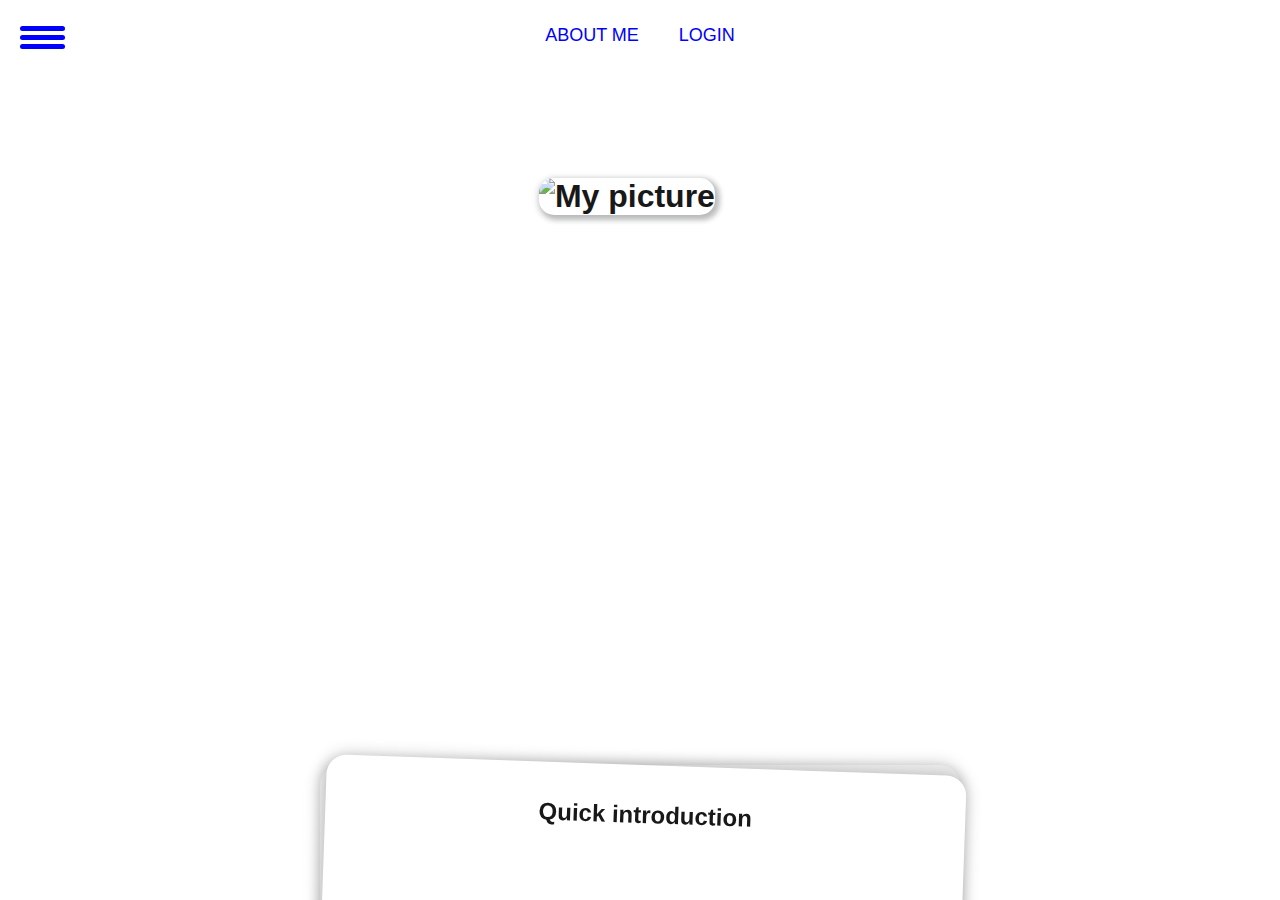
==== html/index.html @ c0b9ac81 "added delay for text, pic into info card onto cont page" ====
<!DOCTYPE html>
<html lang="en">

<head>
    <meta charset="UTF-8">
    <meta http-equiv="X-UA-Compatible" content="IE=edge">
    <meta name="viewport" content="width=device-width, initial-scale=1.0">
    <meta name="description" content="CV Adis Aljic Resume">
    <meta name="keywords" content="CV Resume Adis Aljic">
    <meta author="Adis Aljic">
    <title>About me</title>

    <link rel="stylesheet" href="/css/card.css">
    <link rel="stylesheet" href="/css/main.css">

    <script src="/js/nav.js" defer></script>
    <script src="/js/textAboutme.js" defer></script>


</head>

<body>


    <div id="menu">
        <div id="menu-bar" onclick="menuOnClick()">
            <div id="bar1" class="bar"></div>
            <div id="bar2" class="bar"></div>
            <div id="bar3" class="bar"></div>
        </div>
        <nav class="nav1" id="nav1">
            <ul>
                <li><a href="/html/index.html">About Me</a></li>
                <li><a href="/html/experience.html">Experience & <br> <span style="line-height: 25px;">Education</span></a></li>
                <li><a href="milestones.html">Milestones</a ></li>
                <li><a href="contact.html">Contact</a></li>
            </ul>
        </nav>
    </div>


    <ul id="nav">
        <!-- <li class="liBar"><label for="put-cards-down" onclick="func(2)">Home</label></li> -->
        <li class="liBar"><label for="toggle-card-1" onclick="func(1)">About me</label></li>
        <li class="liBar"><label for="toggle-card-login" onclick="func(0)" >Login</label></li>
      
    </ul>


    <h1 ><img id="img" src="/pictures/adis_aljic_picture.jpeg " alt="My picture"></h1>


    <input type="radio" name="cards" class="card-checkbox" id="toggle-card-1">

    <div class="card">
        <h2> Quick introduction</h2>
        <p id="cardAboutMe"></p>
    </div>
    <input type="radio" name="cards" class="card-checkbox" id="toggle-card-login">

    <div class="card">
        <h2>Login page</h2>
        <br>
        <p id="log"><a  href="/html/login.html"><img style="height: 200px; width: auto; margin-left: 35%;"src="/pictures/admin.png" alt="admin" srcset=""></a></p>
    </div>




    <!-- <input type="radio" name="cards" class="card-checkbox" id="put-cards-down" > -->


    <div class="sliderDiv">

        <div class="center-con previous" >
            <div class="round">
                <div id="cta">
                    <span class="arrow primera next  "></span>
                    <span class="arrow segunda next   "></span>
                </div>
            </div>
        </div>
        <br>
        <div class="center-con">
            <div class="round">
                <div id="cta" >
                    <span class="arrow primera next "></span>
                    <span class="arrow segunda next "></span>
                </div>
            </div>
        </div>
        
    </div>
    <div class="menu-bg" id="menu-bg"></div>
</body>





</html>
---- css/card.css ----
#pen-title
 {
  position: fixed;
  top: 40%;
  left: 50%;
  z-index: 0;
  color: #484848;
  opacity: 0.5;
  transform: translate(-50%, -125%);
  font-size: 2.5rem;
  text-transform: uppercase;
  box-shadow: rgb(254, 219, 232) 3px 3px 6px 0px inset,
rgba(255, 255, 255, 0.5) -6px -3px 6px 1px inset;
}



.card-checkbox {
  display: none;
}

.card {
  border-radius: 20px;
  box-sizing: border-box;
  position: fixed;
  top: 85%;
  left: 50%;
  width: 640px;
  height: fit-content;
  min-height: 400px;
  margin-left: -320px;
  padding: 1rem;
  transform: rotate(-2deg);
  z-index: 0;
  background-color: whitesmoke;
  color: #181818;
  box-shadow: 0 0 16px rgba(0, 0, 0, 0.25);
  transition: all 0.75s;
  
}

.card-checkbox:first-of-type:checked ~ .card-checkbox:nth-of-type(2) + .card, .card-checkbox:first-of-type + .card {
  transform: rotate(2deg);
  z-index: 2;
  background-color: #fff;
}

.card-checkbox:nth-of-type(2):checked ~ .card-checkbox:nth-of-type(3) + .card, .card-checkbox:first-of-type:checked ~ .card-checkbox:nth-of-type(3) + .card, .card-checkbox:nth-of-type(2) + .card {
  z-index: 1;
  transform: rotate(0);
  background-color: #eee;
}

.card-checkbox:checked + .card{
  margin-top: -240px;
  transform: rotate(0);
  top: 50%;
  background-color: #fff;
}

#nav {
  display: flex;
  flex-wrap: wrap;
  justify-content: center;
  padding-left: 0;
  list-style: none;
  font-size: 1rem;
  color: blue;
}
#nav li:not(.lowercase) {
  text-transform: uppercase;
}
#nav label {
  display: block;
  padding: 0.75rem 1.25rem;
  cursor: pointer;
  transition: color 0.25s;
}
/* .card:hover{

  top:50%
} */
---- css/main.css ----
body {
  font-family: 'Roboto', sans-serif;

  background-image: url("/pictures/background.jpg");
  margin: 0px, 0px, 0px, 0px;

}

.fonts{
  font-size: 0.85rem;
}

.liBar:hover{
transform: scale(1.1);
color: red;

}
#menu {
  z-index: 2;
}

#menu-bar {
  width: 45px;
  height: 40px;
  margin: 30px 0 20px 20px;
  cursor: pointer;
}

.bar {
  height: 5px;
  width: 100%;
  background-color: blue;
  display: block;
  border-radius: 5px;
  transition: 0.5s ease;
}

#bar1 {
  transform: translateY(-4px);
}

#bar3 {
  transform: translateY(4px);
}


.nav1 {
  transition: 0.3s ease;
  display: none;
}

.nav1 ul {
  padding: 0 22px;
}


.nav1 li {
  list-style: none;
  padding: 12px 0;
}

.nav1 li a {
  color: white;
  font-size: 20px;
  text-decoration: none;
}

.nav1 li a:hover {
  font-weight: bold;
}
label{
  font-size: 18px;
}


.menu-bg,
#menu {
  top: 0;
  left: 0;
  position: absolute;
}

.menu-bg {
  z-index: 1;
  width: 0;
  height: 0;
  margin: 30px 0 20px 20px;
  background: radial-gradient(circle, #DC052D, #DC052D);
  border-radius: 50%;
  transition: 0.5s ease;
}

.change {
  display: block;
}

.change .bar {
  background-color: white;
}

.change #bar1 {
  transform: translateY(4px) rotateZ(-45deg);
}

.change #bar2 {
  opacity: 0;
}

.change #bar3 {
  transform: translateY(-6px) rotateZ(45deg);
}
h2{
  text-align: center;
}

.change-bg {
  width: 520px;
  height: 460px;
  transform: translate(-60%, -30%);
}


#img {
  height: 20rem;
  margin-left: 42%;
  border-radius: 15px;
  margin-top: 8%;
  opacity: 0.9;
  box-shadow: rgba(60, 64, 67, 0.3) 3px 3px 5px 2px, rgba(60, 64, 67, 0.15) 0px 2px 6px 2px;}


form {
  display: flex;
  flex-direction: column;
  gap: 2rem;
text-align: center;
}

.email{
margin-left: 2.5rem;
}
ul{
  /* letter-spacing: 2px; */
  line-height: 0.95rem;
}
.sliderDiv{
  display: flex;
  flex-direction: row;
  justify-content: space-around;
}
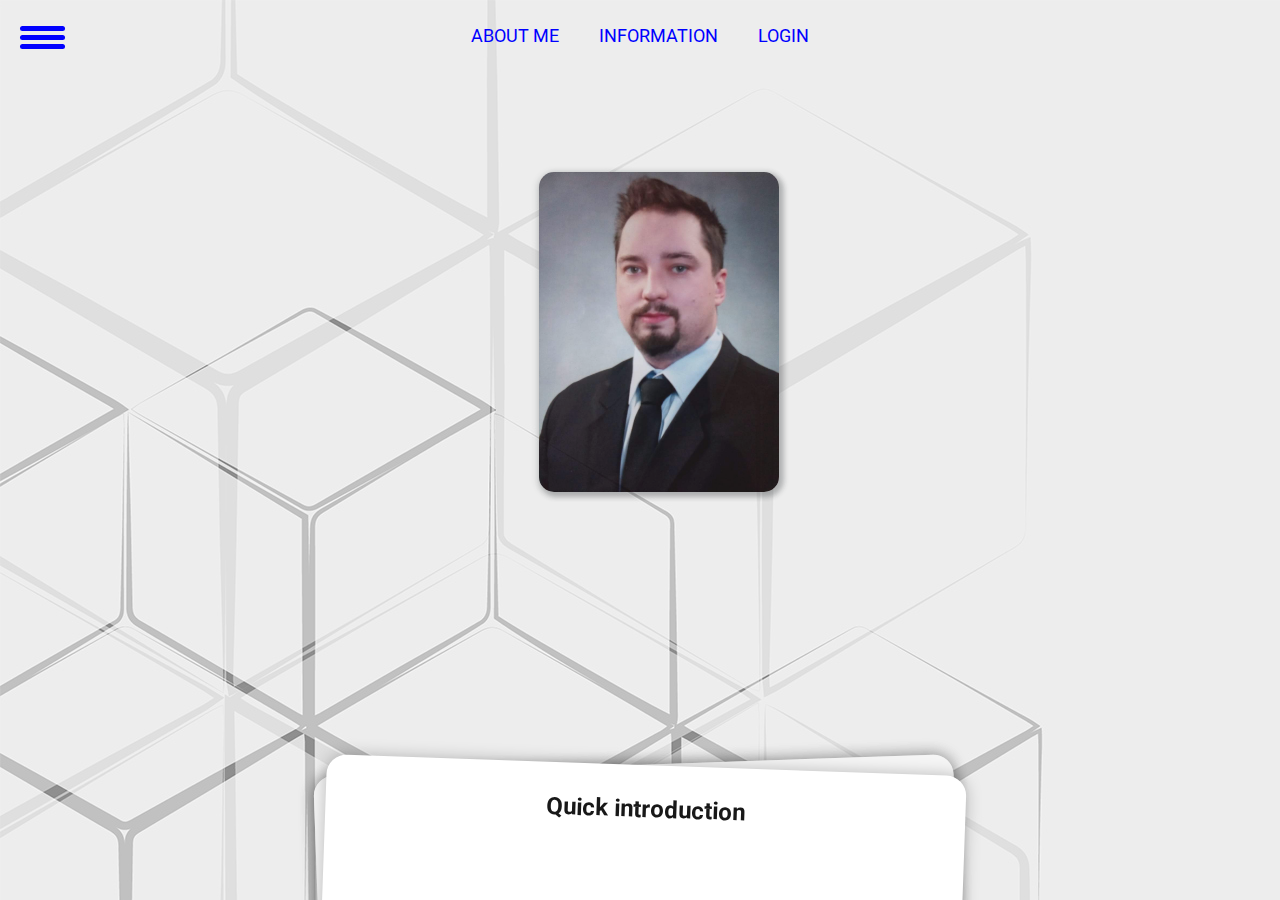
==== commit e7ecfae5: "info card moved to index page" ====
--- a/html/index.html
+++ b/html/index.html
@@ -10,6 +10,7 @@
     <meta author="Adis Aljic">
     <title>About me</title>
 
+    <link rel="stylesheet" href="/css/social.css">
     <link rel="stylesheet" href="/css/card.css">
     <link rel="stylesheet" href="/css/main.css">
 
@@ -41,7 +42,8 @@
 
     <ul id="nav">
         <!-- <li class="liBar"><label for="put-cards-down" onclick="func(2)">Home</label></li> -->
-        <li class="liBar"><label for="toggle-card-1" onclick="func(1)">About me</label></li>
+        <li class="liBar"><label for="toggle-card-0" onclick="func(1)">About me</label></li>
+        <li class="liBar"><label for="toggle-card-1" onclick="func(3)">Information</label></li>
         <li class="liBar"><label for="toggle-card-login" onclick="func(0)" >Login</label></li>
       
     </ul>
@@ -50,14 +52,23 @@
     <h1 ><img id="img" src="/pictures/adis_aljic_picture.jpeg " alt="My picture"></h1>
 
 
-    <input type="radio" name="cards" class="card-checkbox" id="toggle-card-1">
+    <input type="radio" name="cards" class="card-checkbox" id="toggle-card-0">
 
     <div class="card">
         <h2> Quick introduction</h2>
         <p id="cardAboutMe"></p>
     </div>
     <input type="radio" name="cards" class="card-checkbox" id="toggle-card-login">
+    <input type="radio" name="cards" class="card-checkbox" id="toggle-card-1">
 
+    <div class="card">
+        <h2>Info card</h2>
+        <br> <br>
+        <div >
+            <img class="imgInfo" src="/pictures/adis_aljic_picture.jpeg" alt="My picture">
+        </div>
+        <div id="info"></div>
+    </div>
     <div class="card">
         <h2>Login page</h2>
         <br>
--- a/css/social.css
+++ b/css/social.css
@@ -0,0 +1,142 @@
+@import url(//maxcdn.bootstrapcdn.com/font-awesome/4.2.0/css/font-awesome.min.css);
+@import url(https://fonts.googleapis.com/css?family=Roboto:400,300);
+
+html {font-family: 'Roboto', sans-serif;font-size:16px;line-height:1em;height:100%;}
+
+h1 {font-size:1.5em;margin-bottom:55px;}
+
+
+.imgInfo{
+  float: right;
+  width: 11rem;
+  margin-right: 8%;
+  opacity:0.9 ;
+  border-radius: 20px;
+  
+}
+
+
+#social-platforms {
+  position:relative;
+  top:100px;
+  top:23vh;
+  font-size:1rem;
+  text-align:center;
+  height:250px;
+  overflow:hidden;
+}
+
+.backColor{
+  border-radius: 80%;
+  background-color: #DC052D;
+  height: 400px;
+  width: 300px;
+  margin-top: -150px;
+  margin-left: -150px;
+  z-index: -1;
+  position: absolute;
+}
+
+.btn {
+  clear:both;
+  white-space:nowrap;
+  font-size:.8em;
+  display:inline-block;
+  border-radius:5px;
+  box-shadow: 0 1px 5px 0 rgba(0, 0, 0, 0.35);
+  margin:2px;
+  -webkit-transition:all .5s;
+  -moz-transition:all .5s;
+  transition:all .5s;
+  overflow:hidden
+}
+
+.btn:hover {
+  box-shadow: 0 5px 15px 0 rgba(0, 0, 0, 0.45);
+}
+
+.btn:focus {
+  box-shadow: 0 3px 10px 0 rgba(0, 0, 0, 0.4);
+}
+
+.btn > span,.btn-icon > i {
+  float:left;
+  padding:13px;
+  -webkit-transition:all .5s;
+  -moz-transition:all .5s;
+  transition:all .5s;
+  line-height:1em
+}
+
+.btn > span {
+  padding:14px 18px 16px;
+  white-space:nowrap;
+  color:#FFF;
+  background:#b8b8b8
+}
+
+.btn:focus > span {
+  background:#9a9a9a
+}
+
+.btn-icon > i {
+  border-radius:5px 0 0 5px;
+  position:relative;
+  width:13px;
+  text-align:center;
+  font-size:1.25em;
+  color:#fff;
+  background:#212121
+}
+
+.btn-icon > i:after {
+  content:"";
+  border:8px solid;
+  border-color:transparent transparent transparent #222;
+  position:absolute;
+  top:13px;
+  right:-15px
+}
+
+.btn-icon:hover > i,.btn-icon:focus > i {
+  color:#FFF
+}
+
+.btn-icon > span {
+  border-radius:0 5px 5px 0
+}
+
+.btn-facebook:hover > i,.btn-facebook:focus > i {
+  color:#3b5998
+}
+
+.btn-facebook > span {
+  background:#3b5998
+}
+
+.btn-github:hover > i,.btn-github:focus > i {
+  color:#55acee
+}
+
+.btn-github > span {
+  background:#55acee
+}
+
+
+.btn-linkedin:hover > i,.btn-linkedin:focus > i {
+  color:#007bb6
+}
+
+.btn-linkedin > span {
+  background:#007bb6
+}
+textarea{
+  margin-left: 20px;
+  height:150px;
+  width: 300px;
+resize: none;
+}
+
+#space{
+  padding-right: 10px;
+}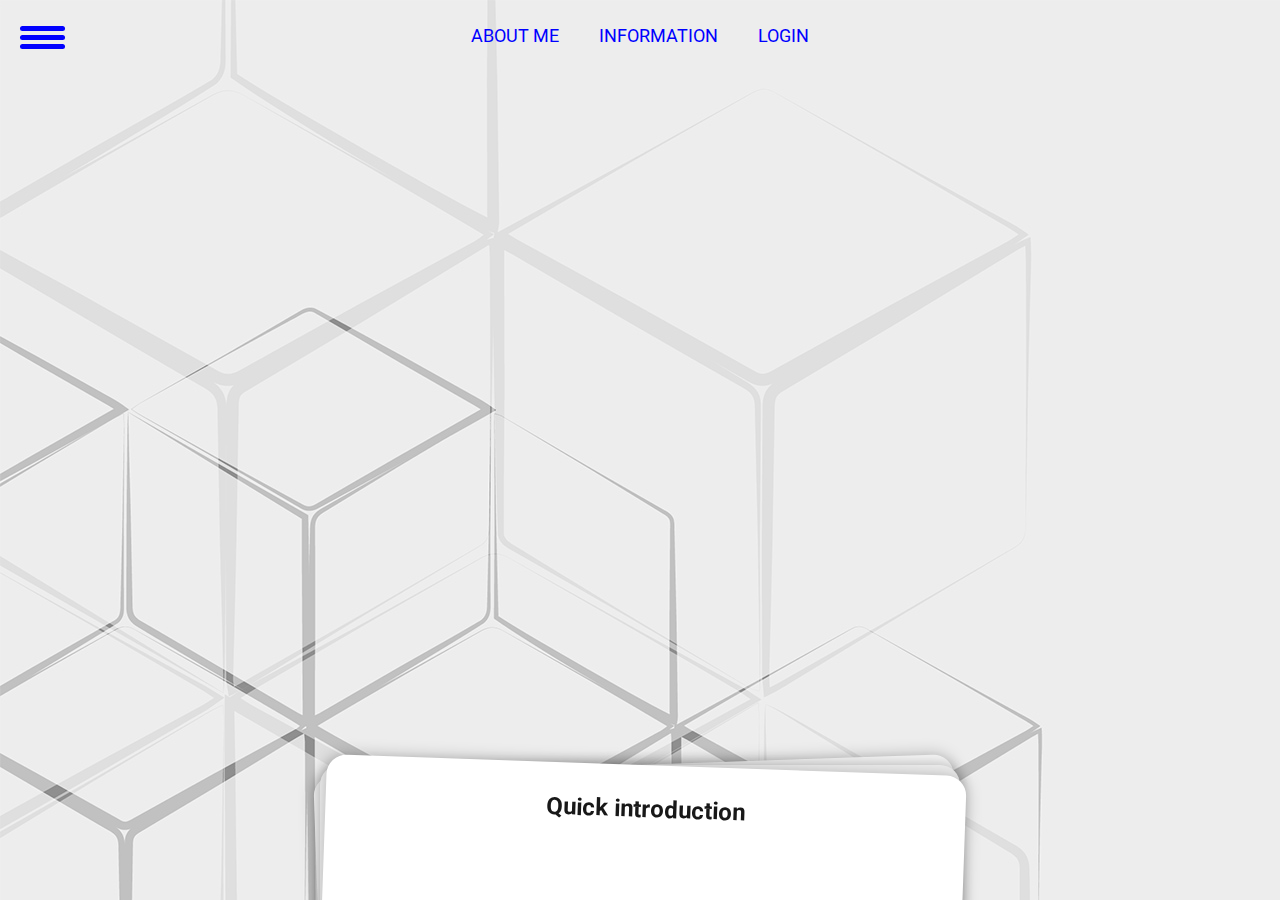
==== commit fdb4c8dc: "info card moved to index page" ====
--- a/html/index.html
+++ b/html/index.html
@@ -49,18 +49,17 @@
     </ul>
 
 
-    <h1 ><img id="img" src="/pictures/adis_aljic_picture.jpeg " alt="My picture"></h1>
 
 
     <input type="radio" name="cards" class="card-checkbox" id="toggle-card-0">
 
     <div class="card">
         <h2> Quick introduction</h2>
+        <br>
         <p id="cardAboutMe"></p>
     </div>
-    <input type="radio" name="cards" class="card-checkbox" id="toggle-card-login">
     <input type="radio" name="cards" class="card-checkbox" id="toggle-card-1">
-
+    
     <div class="card">
         <h2>Info card</h2>
         <br> <br>
@@ -69,6 +68,8 @@
         </div>
         <div id="info"></div>
     </div>
+    
+    <input type="radio" name="cards" class="card-checkbox" id="toggle-card-login">
     <div class="card">
         <h2>Login page</h2>
         <br>
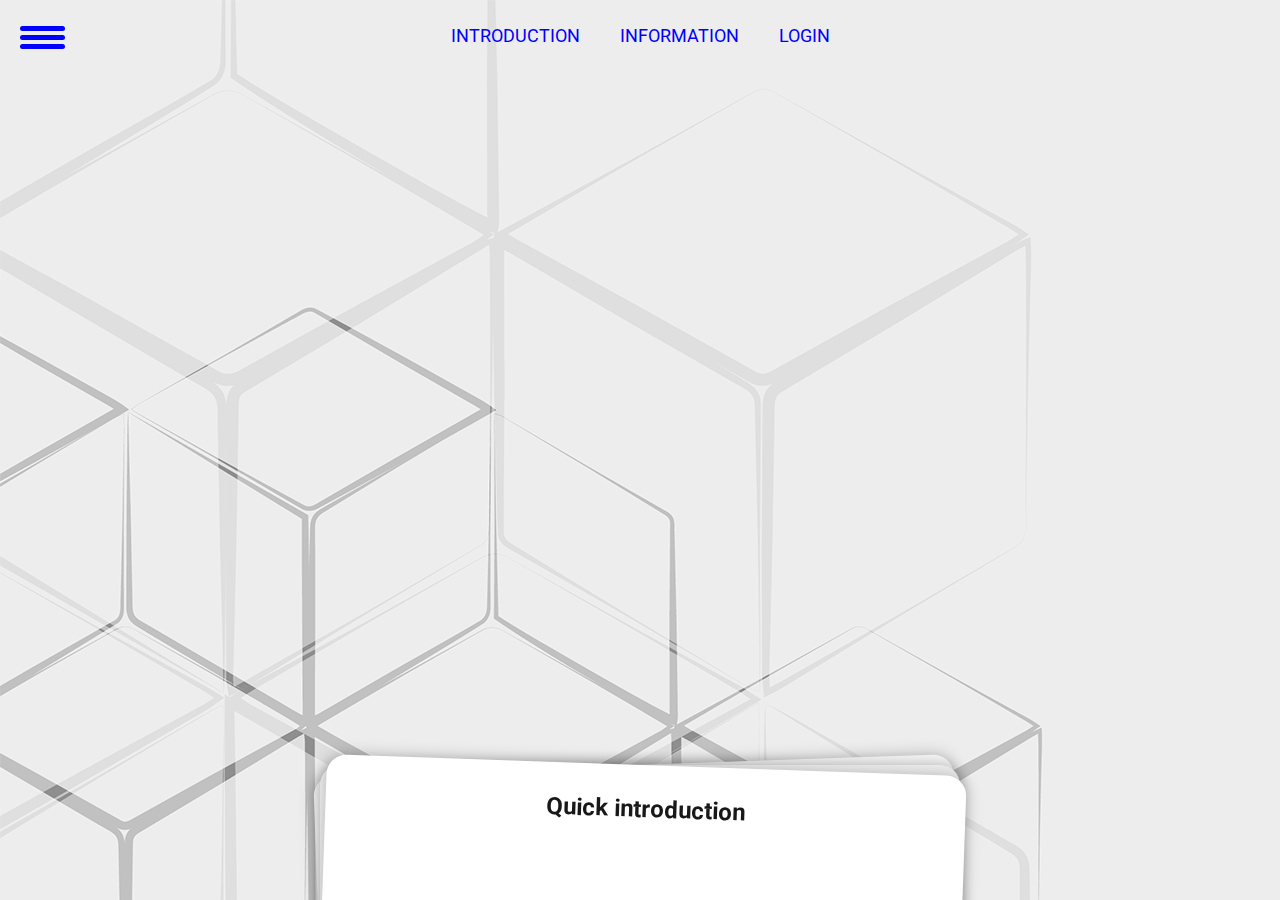
==== commit d4a73fdf: "changed about me to introduction/ buletting is bigger" ====
--- a/html/index.html
+++ b/html/index.html
@@ -10,12 +10,12 @@
     <meta author="Adis Aljic">
     <title>About me</title>
 
-    <link rel="stylesheet" href="/css/social.css">
-    <link rel="stylesheet" href="/css/card.css">
-    <link rel="stylesheet" href="/css/main.css">
+    <link rel="stylesheet" href="../css/social.css">
+    <link rel="stylesheet" href="../css/card.css">
+    <link rel="stylesheet" href="../css/main.css">
 
-    <script src="/js/nav.js" defer></script>
-    <script src="/js/textAboutme.js" defer></script>
+    <script src="../js/nav.js" defer></script>
+    <script src="../js/textAboutme.js" defer></script>
 
 
 </head>
@@ -42,7 +42,7 @@
 
     <ul id="nav">
         <!-- <li class="liBar"><label for="put-cards-down" onclick="func(2)">Home</label></li> -->
-        <li class="liBar"><label for="toggle-card-0" onclick="func(1)">About me</label></li>
+        <li class="liBar"><label for="toggle-card-0" onclick="func(1)">Introduction</label></li>
         <li class="liBar"><label for="toggle-card-1" onclick="func(3)">Information</label></li>
         <li class="liBar"><label for="toggle-card-login" onclick="func(0)" >Login</label></li>
       
--- a/css/social.css
+++ b/css/social.css
@@ -12,11 +12,11 @@
   margin-right: 8%;
   opacity:0.9 ;
   border-radius: 20px;
-  
+  box-shadow: -1px -1px 1px 1px darkgreen, 1px 1px 2px 1px blue, 1px 1px 2px black;
+  /* box-shadow: rgba(0, 0, 0, 0.07) 5px 4px 2px, rgba(0, 0, 0, 0.07) 1px 2px 4px, rgba(0, 0, 0, 0.07) 0px 4px 8px, rgba(0, 0, 0, 0.07) 0px 8px 16px, rgba(0, 0, 0, 0.07) 0px 16px 32px, rgba(0, 0, 0, 0.07) 0px 32px 64px;} */
+
 }
-
-
-#social-platforms {
+  #social-platforms {
   position:relative;
   top:100px;
   top:23vh;
--- a/css/card.css
+++ b/css/card.css
@@ -79,4 +79,4 @@
 /* .card:hover{
 
   top:50%
-} */+} */
--- a/css/main.css
+++ b/css/main.css
@@ -1,3 +1,4 @@
+
 
 body {
   font-family: 'Roboto', sans-serif;
@@ -11,10 +12,41 @@
   font-size: 0.85rem;
 }
 
+
+.uli{
+    list-style: none; 
+    
+  }
+  .uli::before {
+  transform: scale(1.8);
+  content: "\2022";  
+  color: blue; 
+  display: inline-block; 
+  width: 1rem; 
+  margin-left: -1em; 
+
+}
 .liBar:hover{
 transform: scale(1.1);
 color: red;
+cursor: pointer;
+border-color: blue;
+border-radius: 25px;
+border-style: solid;
 
+}
+.bars{
+  border-color: yellow;
+}
+.liBar:active{
+  border-color: white;
+  /* background-color: blue; */
+  border-radius: 25px;
+  border-style: solid;
+  
+}
+.liBar{
+  color:blue
 }
 #menu {
   z-index: 2;
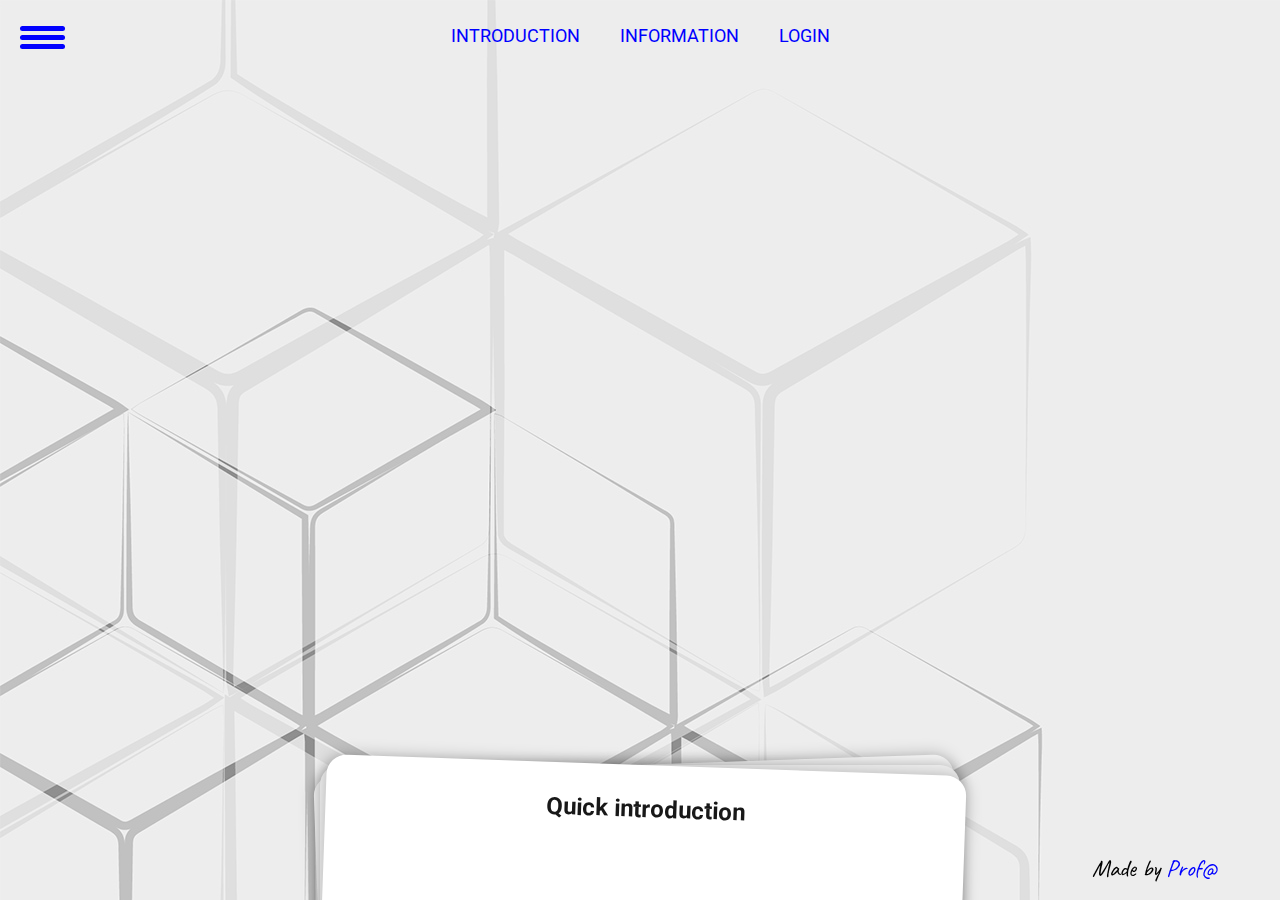
==== commit 5963c7a5: "added footer" ====
--- a/html/index.html
+++ b/html/index.html
@@ -9,7 +9,6 @@
     <meta name="keywords" content="CV Resume Adis Aljic">
     <meta author="Adis Aljic">
     <title>About me</title>
-
     <link rel="stylesheet" href="../css/social.css">
     <link rel="stylesheet" href="../css/card.css">
     <link rel="stylesheet" href="../css/main.css">
@@ -104,6 +103,7 @@
         
     </div>
     <div class="menu-bg" id="menu-bg"></div>
+    <footer><p>Made by <span style="color: blue;">Prof@</span></p></footer>
 </body>
 
 
--- a/css/main.css
+++ b/css/main.css
@@ -1,4 +1,14 @@
-
+@import url('https://fonts.googleapis.com/css2?family=Caveat:wght@600&display=swap');
+footer{
+  display: flex;
+  align-self: flex-end;
+  position: fixed;
+  bottom: 0px;
+  right: 5%;
+  float: left;
+font-family: caveat;
+font-size: 1.5rem;
+}
 
 body {
   font-family: 'Roboto', sans-serif;
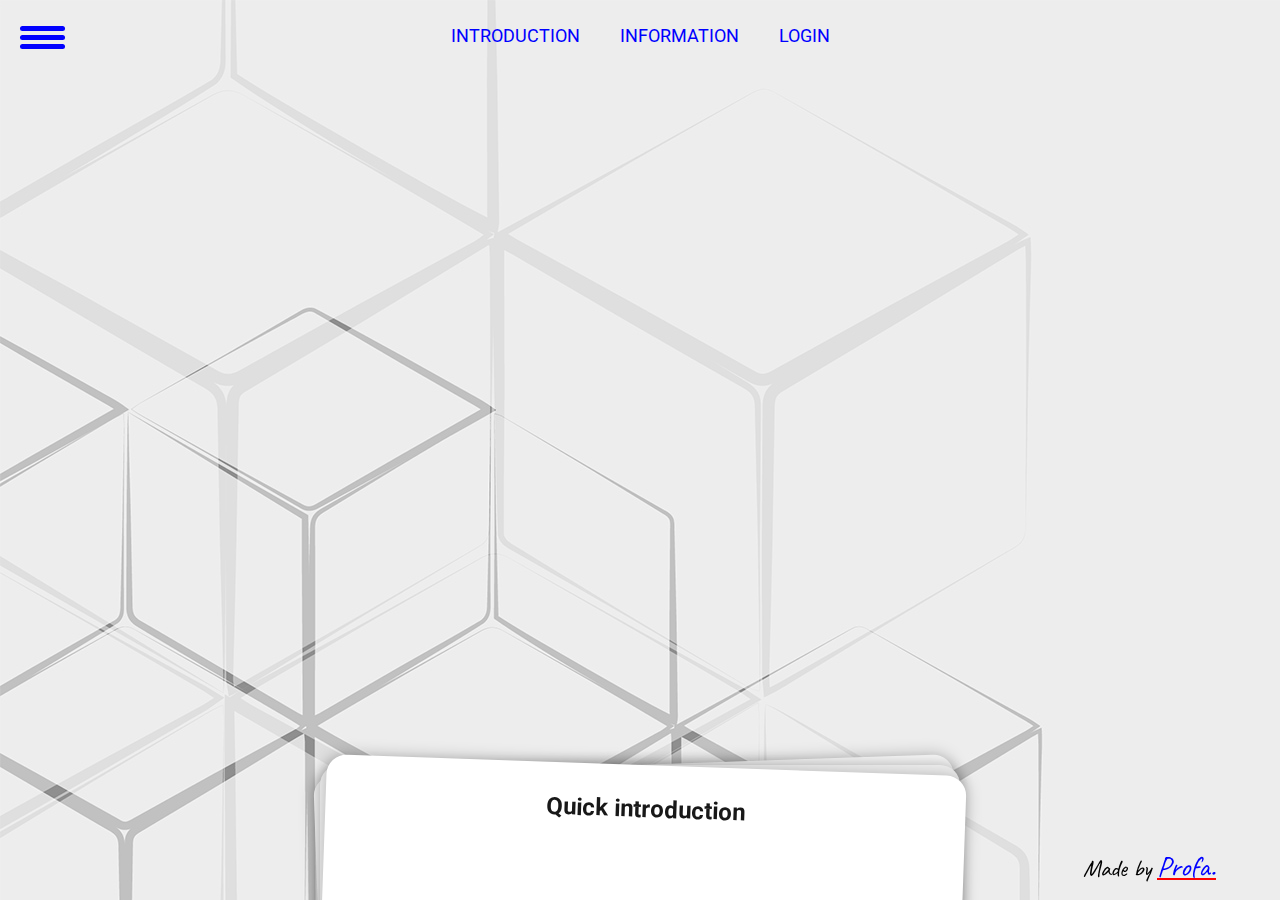
==== commit 0fac4cc4: "stylized login page" ====
--- a/html/index.html
+++ b/html/index.html
@@ -81,7 +81,7 @@
     <!-- <input type="radio" name="cards" class="card-checkbox" id="put-cards-down" > -->
 
 
-    <div class="sliderDiv">
+    <!-- <div class="sliderDiv">
 
         <div class="center-con previous" >
             <div class="round">
@@ -99,11 +99,11 @@
                     <span class="arrow segunda next "></span>
                 </div>
             </div>
-        </div>
+        </div> -->
         
     </div>
     <div class="menu-bg" id="menu-bg"></div>
-    <footer><p>Made by <span style="color: blue;">Prof@</span></p></footer>
+    <footer><p>Made by <span id="profa">Profa.</span></p></footer>
 </body>
 
 
--- a/css/main.css
+++ b/css/main.css
@@ -9,7 +9,13 @@
 font-family: caveat;
 font-size: 1.5rem;
 }
+#profa{
+  text-decoration: underline red;
+  color: blue;
+  font-family: caveat;
+  font-size: 1.8rem;
 
+}
 body {
   font-family: 'Roboto', sans-serif;
 
